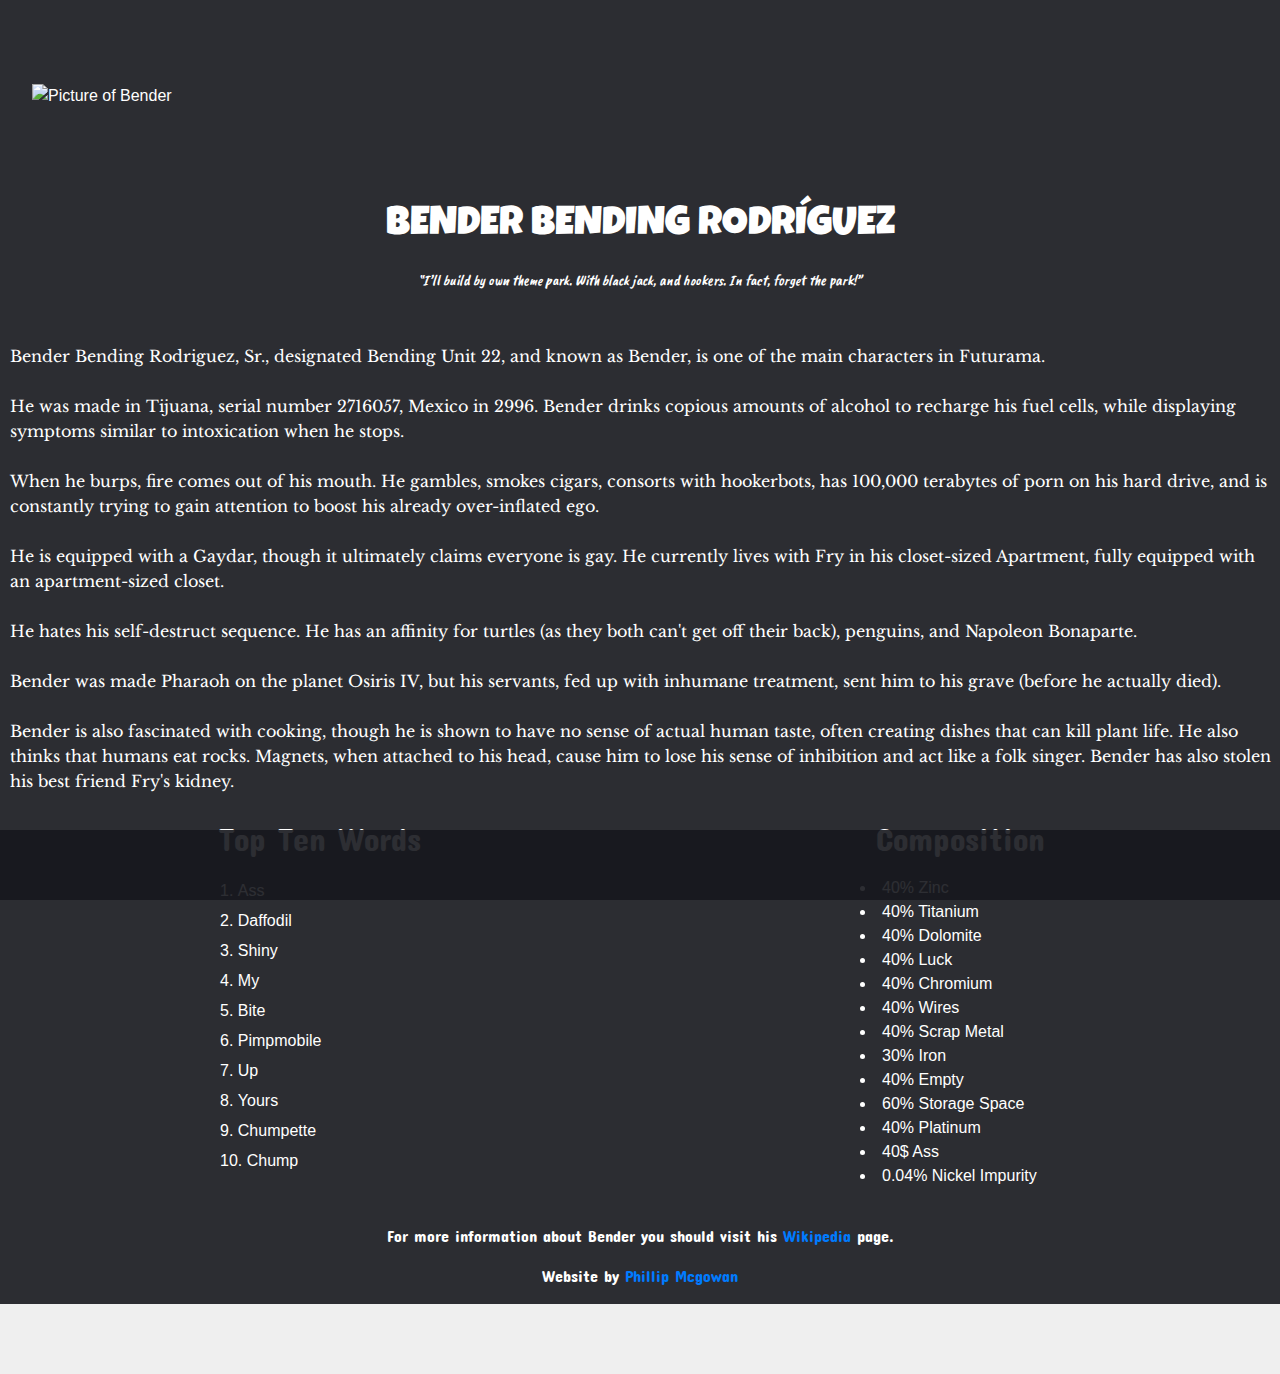
==== pages/bender.html @ 818344db "Bones of Portfolio Up" ====
<!DOCTYPE html>
<html >
<head>
  <meta charset="UTF-8">
  <title>Bender.B.Rodriguez</title>
  <link rel='stylesheet prefetch' href='https://cdnjs.cloudflare.com/ajax/libs/twitter-bootstrap/4.0.0-alpha.6/css/bootstrap.min.css'>
  <link rel="stylesheet" href="https://cdnjs.cloudflare.com/ajax/libs/normalize/5.0.0/normalize.min.css">
  <link rel="stylesheet" href="../css/style.css">
  <link href="https://fonts.googleapis.com/css?family=Caveat+Brush|Concert+One|Libre+Baskerville|Luckiest+Guy" rel="stylesheet">
</head>

<body>

<div class="fade-in">
  <div class="container">

<!-- Main Image -->
<div class="row main-show">
	<div class="col-md-12 jumbotron">
		<img src="http://i691.photobucket.com/albums/vv271/SinfulArtistic/Renders/BenderRender.png" class="img-responsive center-block" alt="Picture of Bender">
	</div>
</div>

<!-- Page Heading and Quote -->
<div class="row main-head">
  <div class="col-md-12 text-center">
    <h1 class="text-uppercase">Bender Bending Rodríguez</h1>
    <p><em>“I’ll build by own theme park. With black jack, and hookers. In fact, forget the park!”</em></p>
  </div>
</div>

<!-- Body Text -->
<div class="row">
  <div class=" col-md-12 main-text">
    <p>Bender Bending Rodriguez, Sr., designated Bending Unit 22, and known as Bender, is one of the main characters in Futurama.<br /><br /> He was made in Tijuana, serial number 2716057, Mexico in 2996. Bender drinks copious amounts of alcohol to recharge his fuel cells, while displaying symptoms similar to intoxication when he stops.<br /><br /> When he burps, fire comes out of his mouth. He gambles, smokes cigars, consorts with hookerbots, has 100,000 terabytes of porn on his hard drive, and is constantly trying to gain attention to boost his already over-inflated ego.<br /><br /> He is equipped with a Gaydar, though it ultimately claims everyone is gay. He currently lives with Fry in his closet-sized Apartment, fully equipped with an apartment-sized closet.<br /><br /> He hates his self-destruct sequence. He has an affinity for turtles (as they both can't get off their back), penguins, and Napoleon Bonaparte.<br /><br /> Bender was made Pharaoh on the planet Osiris IV, but his servants, fed up with inhumane treatment, sent him to his grave (before he actually died).<br /><br /> Bender is also fascinated with cooking, though he is shown to have no sense of actual human taste, often creating dishes that can kill plant life. He also thinks that humans eat rocks. Magnets, when attached to his head, cause him to lose his sense of inhibition and act like a folk singer. Bender has also stolen his best friend Fry's kidney.</p>
  </div>
</div>

<!-- Lists -->
<div class="row">
	<div class="col-md-6 lists">
		<h2 class="my-list">Top Ten Words</h2>
			<ol class="list-left">
				<li>Ass</li>
				<li>Daffodil</li>
				<li>Shiny</li>
				<li>My</li>
				<li>Bite</li>
				<li>Pimpmobile</li>
				<li>Up</li>
				<li>Yours</li>
				<li>Chumpette</li>
				<li>Chump</li>
			</ol>
		</div>

	<div class="col-md-6 lists">
		<h2 class="my-list">Composition</h2>
			<ul class="list-right">
				<li>40% Zinc</li>
				<li>40% Titanium</li>
				<li>40% Dolomite</li>
				<li>40% Luck</li>
				<li>40% Chromium</li>
				<li>40% Wires</li>
				<li>40% Scrap Metal</li>
				<li>30% Iron</li>
				<li>40% Empty</li>
				<li>60% Storage Space</li>
				<li>40% Platinum</li>
				<li>40$ Ass</li>
				<li>0.04% Nickel Impurity</li>
			</ul>
		</div>
</div>

<!-- Linkout and Author -->
<div class="row">
	<div class="col-md-12 text-center foot">
		<p>For more information about Bender you should visit his<a href="https://en.wikipedia.org/wiki/Bender_(Futurama)" target="_blank"> Wikipedia</a> page.</p>
		<p>Website by <a href="../index.html">Phillip Mcgowan</a></p>
  </div>
</div>

<!-- Ticker -->
</div>
<div class="ticker-top">
  <div class="ticker-wrap">
  <div class="ticker">
    <div class="ticker__item">"Fry crack corn and I don't care, Leela crack corn and still don't care, Bender crack corn and he is great!! TAKE THAT YOU STUPID CORN!!!"</div>
    <div class="ticker__item">“Well, if jacking on will make strangers think I’m cool, I’ll do it.”</div>
    <div class="ticker__item">“I’m so embarrassed. I wish everybody else was dead.”</div>
    <div class="ticker__item">“Have you ever tried simply turning off your TV, sitting down with your child, and hitting them?”</div>
    <div class="ticker__item">“Hey sexy mama. Wanna kill all humans?”</div>
    <div class="ticker__item">“Blackmail is such an ugly word. I prefer extortion. The ‘x’ makes it sound cool.” </div>
    <div class="ticker__item">“Oh, no room for Bender, huh? Fine! I’ll go build my own lunar lander, with blackjack and hookers. In fact, forget the lunar lander and the blackjack. Ahh, screw the whole thing!”</div>
    <div class="ticker__item">“Game’s over, losers! I have all the money. Compare your lives to mine and then kill yourselves.”</div>
  </div>
  </div>
  </div>

</div>
</body>
</html>
---- css/style.css ----
/*  // For Showing Box Model //
{
	border: 1px solid red !important;
}
*/

/* GLOBAL */

.container {
  max-width: 1280px;
}

body {
  background-image: url(http://cdn.wallpapersafari.com/62/8/xmcM2g.jpg);
	color: #fff;
	background-repeat: no-repeat;
  background-attachment: fixed;
  background-position: center;
	background-size: cover;
	background-color: #efefef;
 }

 .main-head {
	background-color: rgba(22, 23, 29, 0.9);
 	font-size:40px;
 	padding:0px 0 20px 0;
 }

 .main-head h1 {
	 font-family: 'Luckiest Guy', cursive;
	 margin: 0px;
	 padding: 20px 0px 10px 0px;
 }

 .main-head p {
	 font-family: 'Caveat Brush', cursive;
	 font-size: 15px;
	 padding: 10px 0 0 0;
 }

.center-block {
  display: block;
  margin-left: auto;
  margin-right: auto;
}

.main-show{
	background-color: rgba(22, 23, 29, 0.9);
	padding-top:20px;
	padding-bottom:10px;
	padding-bottom:;
}

.jumbotron{
		margin: 0;
		background-color: rgba(22, 23, 29, 0);
}

img{
	width: 100%;
	height:auto;
	background-color: rgba(22, 23, 29, 0);
}

.bender-dance {
	padding:0;
}

.main-text{
	font-family: 'Libre Baskerville', serif;
	background-color: rgba(22, 23, 29, 0.9);
	padding:15px 8px 0 10px;
	line-height: 25px;
}

.my-list{
	font-family: 'Concert One', cursive;
	padding-bottom: 10px;
}

.lists{
	background-color: rgba(22, 23, 29, 0.9);
	text-align: center;
	padding:10px 0 20px 0;
}

.lists li{
	text-align: left;
	list-style-position: inside;
	padding-left:30%;
}

.list-left {
	line-height: 30px
}

.foot{
	font-family: 'Concert One', cursive;
	background-color: rgba(22, 23, 29, 0.9);
	margin-bottom: 70px;
}


/* Ticker */

/* Following Code, Original Credit To https://codepen.io/lewismcarey, */

/* Modified by me Phillip Mcgowan */

@-webkit-keyframes ticker {
  0% {
    -webkit-transform: translate3d(0, 0, 0);
    transform: translate3d(0, 0, 0);
    visibility: visible;
  }
  100% {
    -webkit-transform: translate3d(-100%, 0, 0);
    transform: translate3d(-100%, 0, 0);
  }
}
@keyframes ticker {
  0% {
    -webkit-transform: translate3d(0, 0, 0);
    transform: translate3d(0, 0, 0);
    visibility: visible;
  }
  100% {
    -webkit-transform: translate3d(-100%, 0, 0);
    transform: translate3d(-100%, 0, 0);
  }
}
.ticker-top{
	-webkit box-sizing: content-box !important;  /* The box-sizing and !important tags are needed to reset the inheritance to the CSS default */
	box-sizing: border-box !important;
}
.ticker-wrap {
	box-sizing: content-box !important;
  position: fixed;
  bottom: 0;
  width: 100%;
  overflow: hidden;
  height: 70px;
  background-color: rgba(22, 23, 29, 0.9);
  padding-left: 100%;
}

.ticker {
	font-family: 'Caveat Brush', cursive;
  display: inline-block !important;
  height: 4rem;
  line-height: 4rem;
  white-space: nowrap;
  padding-right: 100%;
  -webkit-animation-iteration-count: infinite;
  animation-iteration-count: infinite;
  -webkit-animation-timing-function: linear;
  animation-timing-function: linear;
  -webkit-animation-name: ticker;
  animation-name: ticker;
  -webkit-animation-duration: 60s;
  animation-duration: 60s;
}
.ticker__item {
  display: inline-block;
  padding: 0 2rem;
  font-size: 2rem;
  color: white;
}

/* Fade In code taken from https://codepen.io/JTBennett/pen/BjpXRo by Joel T Bennet */

.fade-in {
  animation: fadeIn ease 8s;
  -webkit-animation: fadeIn ease 8s;
  -moz-animation: fadeIn ease 8s;
  -o-animation: fadeIn ease 8s;
  -ms-animation: fadeIn ease 8s;
}


@keyframes fadeIn{
  0% {
		visibility: visible;
    opacity:0;
  }
  100% {
    opacity:1;
		animation-play-state: paused;
  }
}

@-moz-keyframes fadeIn {
  0% {
    opacity:0;
  }
  100% {
    opacity:1;
  }
}

@-webkit-keyframes fadeIn {
  0% {
    opacity:0;
  }
  100% {
    opacity:1;
  }
}

@-o-keyframes fadeIn {
  0% {
    opacity:0;
  }
  100% {
    opacity:1;
  }
}

@-ms-keyframes fadeIn {
  0% {
    opacity:0;
  }
  100% {
    opacity:1;
  }
}
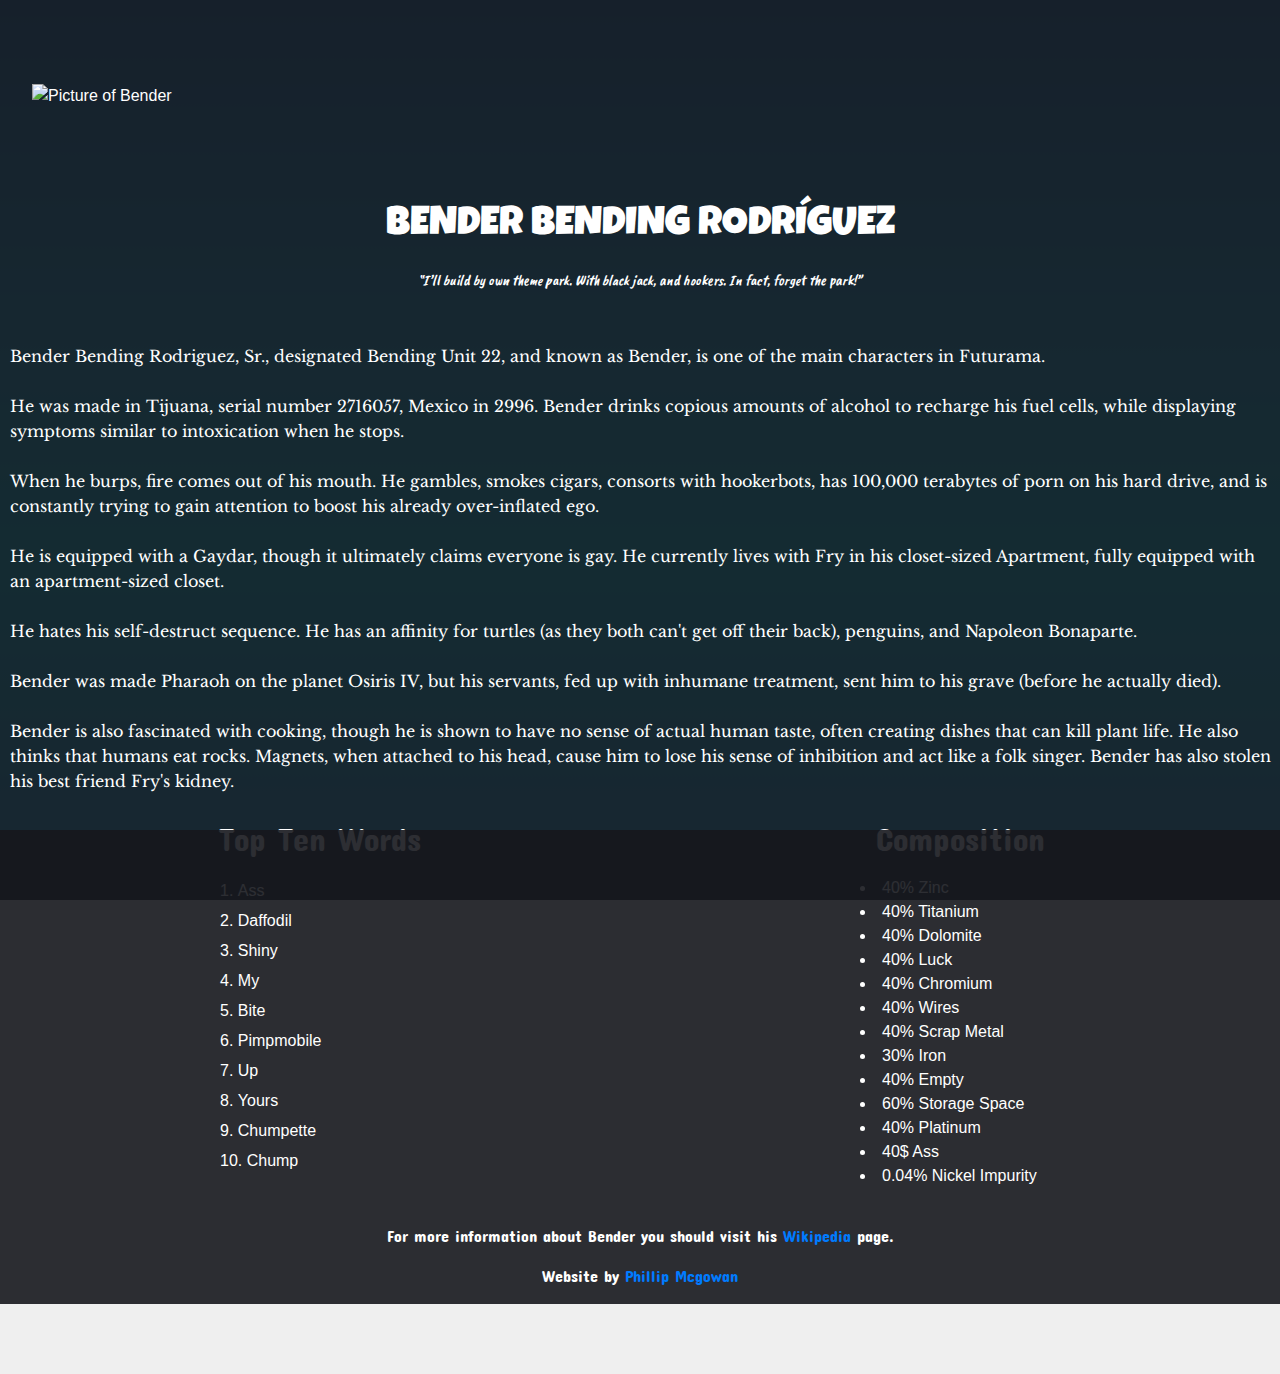
==== commit 4c73b953: "Cleeanup and Update" ====
--- a/pages/bender.html
+++ b/pages/bender.html
@@ -5,11 +5,12 @@
   <title>Bender.B.Rodriguez</title>
   <link rel='stylesheet prefetch' href='https://cdnjs.cloudflare.com/ajax/libs/twitter-bootstrap/4.0.0-alpha.6/css/bootstrap.min.css'>
   <link rel="stylesheet" href="https://cdnjs.cloudflare.com/ajax/libs/normalize/5.0.0/normalize.min.css">
+  <link href="https://fonts.googleapis.com/css?family=Caveat+Brush|Concert+One|Libre+Baskerville|Luckiest+Guy" rel="stylesheet">
   <link rel="stylesheet" href="../css/style.css">
-  <link href="https://fonts.googleapis.com/css?family=Caveat+Brush|Concert+One|Libre+Baskerville|Luckiest+Guy" rel="stylesheet">
+
 </head>
 
-<body>
+<body class="fade-in">
 
 <div class="fade-in">
   <div class="container">
@@ -17,7 +18,7 @@
 <!-- Main Image -->
 <div class="row main-show">
 	<div class="col-md-12 jumbotron">
-		<img src="http://i691.photobucket.com/albums/vv271/SinfulArtistic/Renders/BenderRender.png" class="img-responsive center-block" alt="Picture of Bender">
+		<img src='https://images8.alphacoders.com/455/455537.jpg' class="img-responsive center-block" alt="Picture of Bender">
 	</div>
 </div>
 
@@ -100,5 +101,9 @@
   </div>
 
 </div>
+<script src="https://code.jquery.com/jquery-3.2.1.min.js"
+  integrity="sha256-hwg4gsxgFZhOsEEamdOYGBf13FyQuiTwlAQgxVSNgt4="
+  crossorigin="anonymous"></script>
+<script src="../js/bender.js"></script>
 </body>
 </html>
--- a/css/style.css
+++ b/css/style.css
@@ -1,17 +1,15 @@
-/*  // For Showing Box Model //
-{
-	border: 1px solid red !important;
-}
-*/
-
-/* GLOBAL */
-
 .container {
   max-width: 1280px;
 }
 
 body {
-  background-image: url(http://cdn.wallpapersafari.com/62/8/xmcM2g.jpg);
+    /* Permalink - use to edit and share this gradient: http://colorzilla.com/gradient-editor/#1a73ae+0,1db6e0+35,00def2+62,2ca8e2+100,80cdee+100 */
+  background: #1a73ae; /* Old browsers */
+  background: -moz-linear-gradient(top,  #1a73ae 0%, #1db6e0 35%, #00def2 62%, #2ca8e2 100%, #80cdee 100%); /* FF3.6-15 */
+  background: -webkit-linear-gradient(top,  #1a73ae 0%,#1db6e0 35%,#00def2 62%,#2ca8e2 100%,#80cdee 100%); /* Chrome10-25,Safari5.1-6 */
+  background: linear-gradient(to bottom,  #1a73ae 0%,#1db6e0 35%,#00def2 62%,#2ca8e2 100%,#80cdee 100%); /* W3C, IE10+, FF16+, Chrome26+, Opera12+, Safari7+ */
+  filter: progid:DXImageTransform.Microsoft.gradient( startColorstr='#1a73ae', endColorstr='#80cdee',GradientType=0 ); /* IE6-9 */
+
 	color: #fff;
 	background-repeat: no-repeat;
   background-attachment: fixed;
@@ -170,11 +168,11 @@
 /* Fade In code taken from https://codepen.io/JTBennett/pen/BjpXRo by Joel T Bennet */
 
 .fade-in {
-  animation: fadeIn ease 8s;
-  -webkit-animation: fadeIn ease 8s;
-  -moz-animation: fadeIn ease 8s;
-  -o-animation: fadeIn ease 8s;
-  -ms-animation: fadeIn ease 8s;
+  animation: fadeIn ease 4s;
+  -webkit-animation: fadeIn ease 4s;
+  -moz-animation: fadeIn ease 4s;
+  -o-animation: fadeIn ease 4s;
+  -ms-animation: fadeIn ease 4s;
 }
 
 
